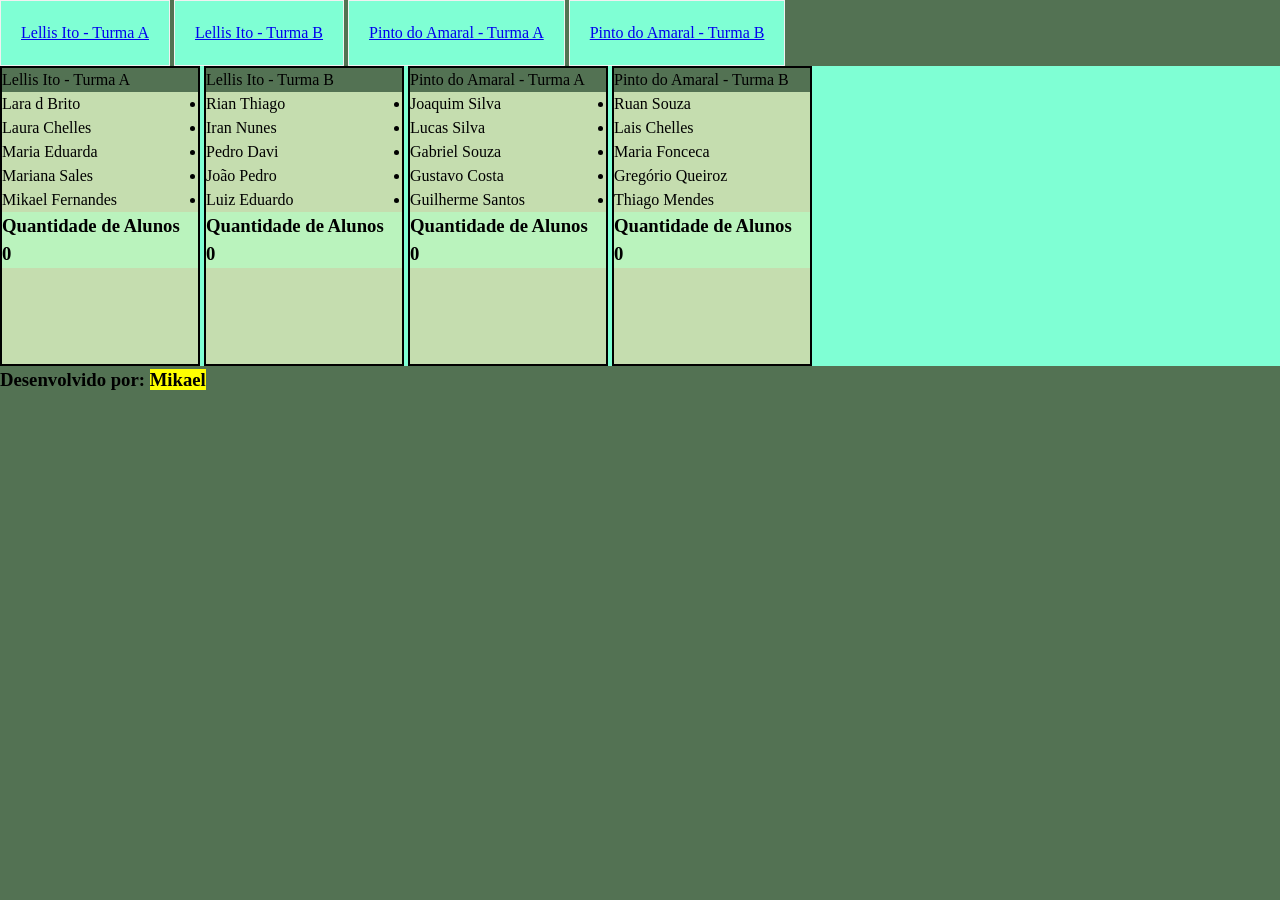
==== index.html @ fcf97d1c "atualizando projeto" ====
<!DOCTYPE html>
<html lang="pt-br">
<head>
    <meta charset="UTF-8">
    <meta name="viewport" content="width=device-width, initial-scale=1.0">
    <title>Turmas do Senai</title>
    <meta name="description" content="...">
    <meta name="keywords" content="sites,web, frontend">
    <meta name="author" content="Hebertt Rafael, heberttrafael4528@gmail.com">
    <link rel="stylesheet" href="css/style.css">
    <link rel="icon" href="favicon.jpg" type="image/jpeg">

</head>

<body>
    <header>
        <nav class="menu">
            <ul>
                <li><a href="#">Lellis Ito - Turma A</a></li>
                <li><a href="#">Lellis Ito - Turma B</a></li>
                <li><a href="#">Pinto do Amaral - Turma A</a></li>
                <li><a href="#">Pinto do Amaral - Turma B</a></li>
            </ul>
        </nav>
    </header>
    <section>
        <section>
            <section>
                <header>Lellis Ito - Turma A</header>
                <article>
                    <ul class="listaAlunos" id="alunosLellis_A">
                        <li>Lara d Brito</li>
                        <li>Laura Chelles</li>
                        <li>Maria Eduarda</li>
                        <li>Mariana Sales</li>
                        <li>Mikael Fernandes</li>
                    </ul>
                </article>
                <footer>
                    <h3>Quantidade de Alunos <mark><p id="qtdAlunosLellis_A">0</p></mark></h3>
                </footer>
            </section>

            <section>
                <header>Lellis Ito - Turma B</header>
                <article>
                    <ul class="listaAlunos" id="alunosLellis_B">
                        <li>Rian Thiago</li>
                        <li>Iran Nunes</li>
                        <li>Pedro Davi</li>
                        <li>João Pedro</li>
                        <li>Luiz Eduardo</li>
                    </ul>
                </article>
                <footer>
                    <h3>Quantidade de Alunos <mark><p id="qtdAlunosLellis_B">0</p></mark></h3>
                </footer>
            </section>

            <section>
                <header>Pinto do Amaral - Turma A</header>
                <article>
                    <ul class="listaAlunos" id="alunosPinto_A">
                        <li>Joaquim Silva</li>
                        <li>Lucas Silva</li>
                        <li>Gabriel Souza</li>
                        <li>Gustavo Costa</li>
                        <li>Guilherme Santos</li>
                    </ul>
                </article>
                <footer>
                    <h3>Quantidade de Alunos <mark><p id="qtdAlunosPinto_A">0</p></mark></h3>
                </footer>
            </section>

            <section>
                <header>Pinto do Amaral - Turma B</header>
                <article>
                    <ul class="listaAlunos" id="alunosPinto_B">
                        <li>Ruan Souza</li>
                        <li>Lais Chelles</li>
                        <li>Maria Fonceca</li>
                        <li>Gregório Queiroz</li>
                        <li>Thiago Mendes</li>
                    </ul>
                </article>
                <footer>
                    <h3>Quantidade de Alunos <mark><p id="qtdAlunosPinto_B">0</p></mark></h3>
                </footer>
            </section>
        </section>
    </section>

    <footer>
        <h3>Desenvolvido por: <mark><b> Mikael </b></mark></h3>
    </footer>
    <script>
        function contarAlunosTurmas(listaAlunos, qtd){
            const listaAlunos = document.getElementById(lista);
            const Quantidade = listaAlunos.querySelectorAll("li").length;
            document.getElementById(qtd).textContent = Quantidade;

        }
        contarAlunosTurmas('alunosLellis_A', 'qtdAlunosLellis_A');
   </script>
</body>

</html>
---- css/style.css ----
@charset "UTF-8";

@import "reset.css";

body {
    background-color: #537253;
}

header {
    background-color: #537253;
}

.menu ul {
    list-style: none;
}

.menu ul li {
    display: inline-block;
    padding: 20px;
    background-color: aquamarine;
    border: 1px solid #f1f1f1;
}

section {
    background-color: aquamarine;
}

section section section {
    display: inline-block;
    vertical-align: top;
    width: 200px;
    height: 300px;
    min-height: 300px;
    border: 2px solid #000;
    background-color: rgb(197, 221, 175);
    box-sizing: border-box;
}

section section section footer {
    background-color: rgb(186, 243, 189);
}
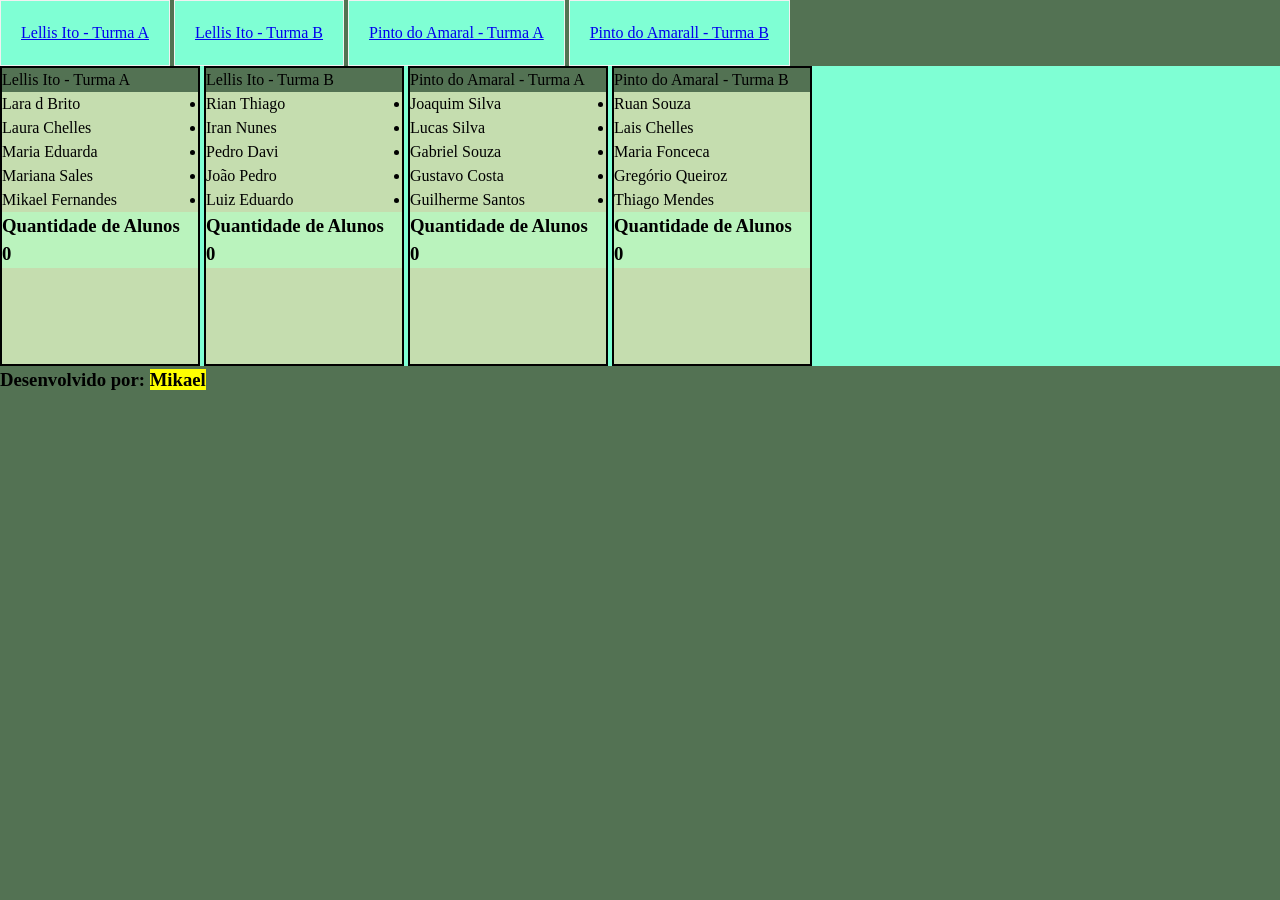
==== commit 3c34542f: "atualizado o arquivo" ====
--- a/index.html
+++ b/index.html
@@ -19,7 +19,7 @@
                 <li><a href="#">Lellis Ito - Turma A</a></li>
                 <li><a href="#">Lellis Ito - Turma B</a></li>
                 <li><a href="#">Pinto do Amaral - Turma A</a></li>
-                <li><a href="#">Pinto do Amaral - Turma B</a></li>
+                <li><a href="#">Pinto do Amarall     - Turma B</a></li>
             </ul>
         </nav>
     </header>
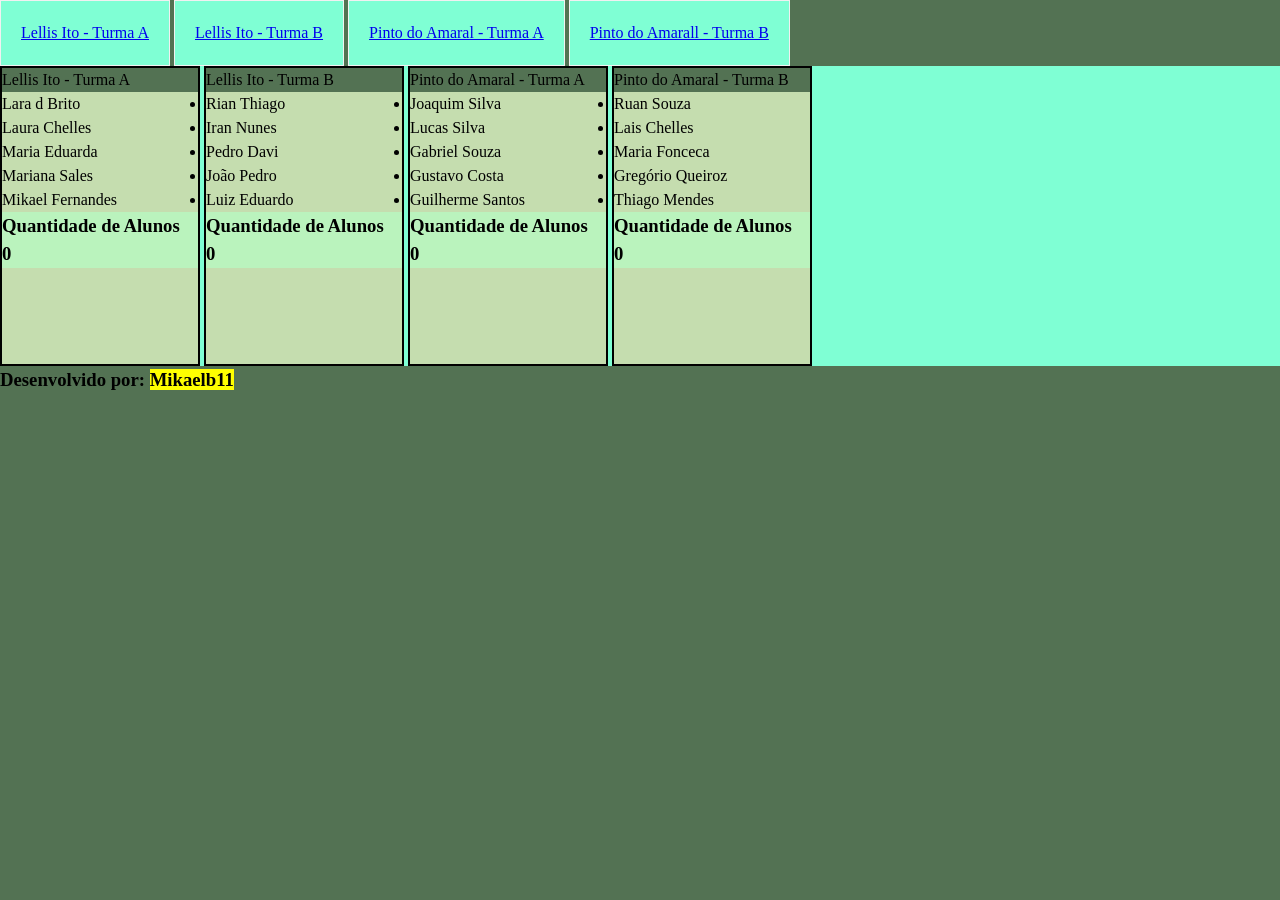
==== commit da06e238: "teste_nome_mikael_para_mikael11" ====
--- a/index.html
+++ b/index.html
@@ -92,7 +92,7 @@
     </section>
 
     <footer>
-        <h3>Desenvolvido por: <mark><b> Mikael </b></mark></h3>
+        <h3>Desenvolvido por: <mark><b> Mikaelb11 </b></mark></h3>
     </footer>
     <script>
         function contarAlunosTurmas(listaAlunos, qtd){
